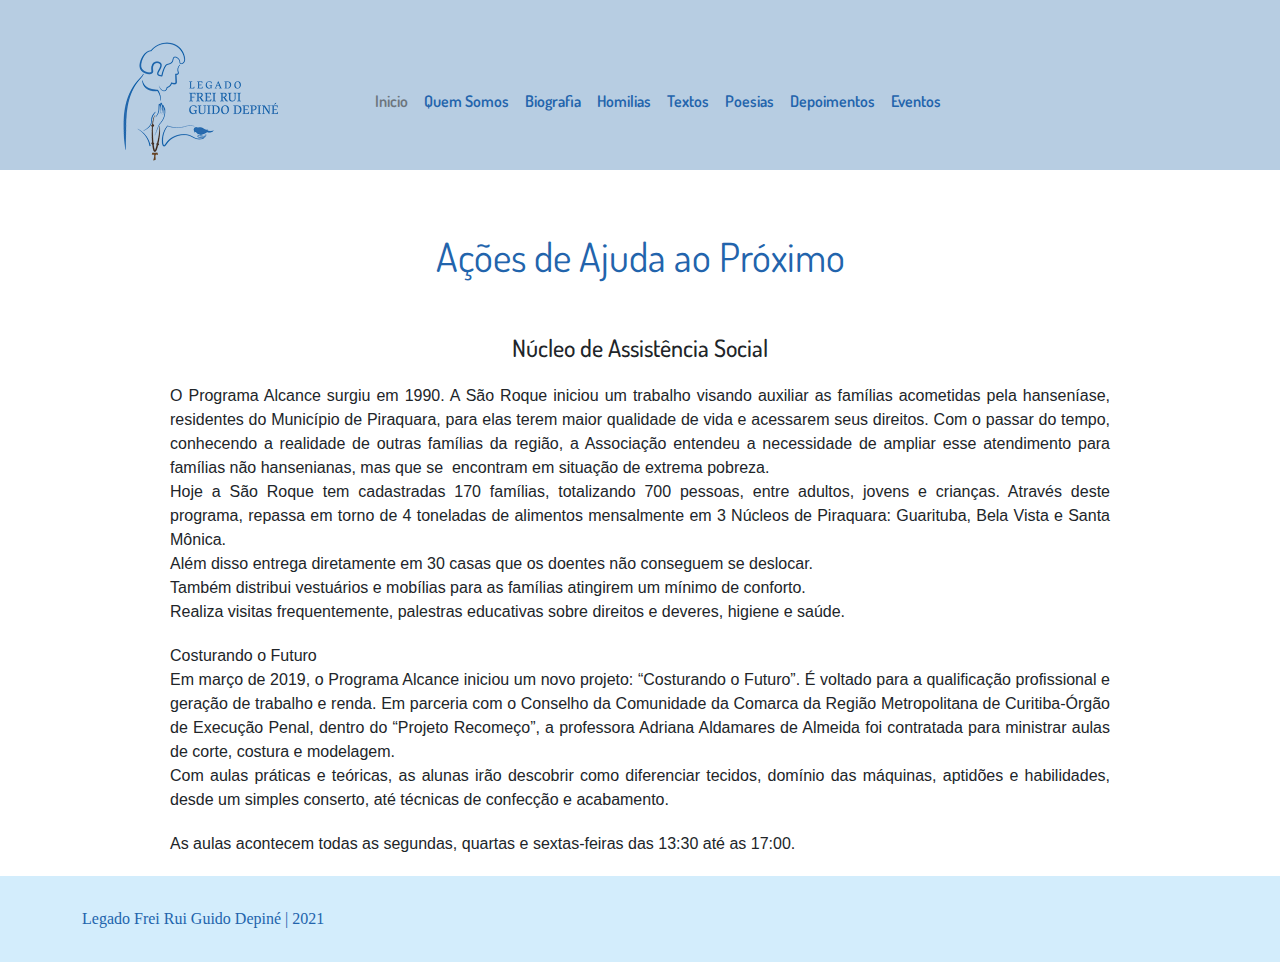
==== acoes-ajuda-ao-proximo.html @ 4efbab74 "atualizacaovesperanatal" ====
<!DOCTYPE html>
<html lang="en">

<head>
  <meta charset="UTF-8">
  <meta http-equiv="X-UA-Compatible" content="IE=edge">
  <meta name="viewport" content="width=device-width, initial-scale=1.0">
  <link rel="stylesheet" href="css/bootstrap.min.css">
  <link rel="stylesheet" href="/css/style.css">
  <link rel="preconnect" href="https://fonts.googleapis.com">
  <link rel="preconnect" href="https://fonts.gstatic.com" crossorigin>
  <link href="https://fonts.googleapis.com/css2?family=Dosis:wght@200;300;400;500;600;700;800&display=swap" rel="stylesheet">
  <!-- Font Awesome -->
  <link rel="stylesheet" href="https://use.fontawesome.com/releases/v5.3.1/css/all.css" integrity="sha384-mzrmE5qonljUremFsqc01SB46JvROS7bZs3IO2EmfFsd15uHvIt+Y8vEf7N7fWAU" crossorigin="anonymous">
  <title>Ações De Ajuda Ao Proximo</title>
</head>

<body>
  <header class="p-3 bg-custom-header text-white">
    <div id="teste" class="container">
      <div class="d-flex flex-wrap align-items-center justify-content-center justify-content-lg-start">
        <a href="/" class="d-flex align-items-center mb-2 mb-lg-0 text-white text-decoration-none">
          <img src="/imgs/logo.png" width="170" height="170" alt="">

          <ul class="mg-left nav col-12 col-lg-auto me-lg-auto mb-2 justify-content-center mb-md-0">
            <li><a href="#" class="nav-link px-2 text-secondary">Inicio</a></li>

            <div class="drop-fonts dropdown nav-link px-2 text-bg">
              <a class="drop-color" type="button" id="dropdownMenuButton1" data-bs-toggle="dropdown" aria-expanded="false">
                Quem Somos
              </a>


              <ul class="dropdown-menu" aria-labelledby="dropdownMenuButton1">
                <li><a class="dropdown-item nav-link text-sub px-2" href="#">Quem Somos</a></li>
                <li><a class="dropdown-item nav-link text-sub px-2" href="#">Carisma Franciscano</a></li>

              </ul>
            </div>
            <li><a href="#" class="nav-link px-2 text-bg">Biografia</a></li>
            <li><a href="#" class="nav-link px-2 text-bg">Homilias</a></li>
            <li><a href="#" class="nav-link px-2 text-bg">Textos</a></li>
            <li><a href="#" class="nav-link px-2 text-bg">Poesias</a></li>
            <div class="drop-fonts dropdown nav-link px-2 text-bg">
              <a class="drop-color" type="button" id="dropdownMenuButton1" data-bs-toggle="dropdown" aria-expanded="false">
                Depoimentos
              </a>


              <ul class="dropdown-menu" aria-labelledby="dropdownMenuButton1">
                <li><a class="dropdown-item nav-link text-sub px-2" href="#">Depoimentos</a></li>
                <li><a class="dropdown-item nav-link text-sub px-2" href="#">Histórias do Frei Rui </a></li>

              </ul>
            </div>
            <div class="drop-fonts dropdown nav-link px-2 text-bg">
              <a class="drop-color" type="button" id="dropdownMenuButton1" data-bs-toggle="dropdown" aria-expanded="false">
                Eventos
              </a>


              <ul class="dropdown-menu" aria-labelledby="dropdownMenuButton1">
                <li><a class="dropdown-item nav-link text-sub px-2" href="#">Eventos</a></li>
                <li><a class="dropdown-item nav-link text-sub px-2" href="#">Ações Culturais</a></li>
                <li><a class="dropdown-item nav-link text-sub px-2" href="#">Ações de Ajuda ao Próximo
                  </a></li>

              </ul>
            </div>

          </ul>





      </div>
    </div>
  </header>

  <section>

    <div style="padding-bottom: 30px; padding-top: 30px;" class="d-flex justify-content-center h1-quemsomos">
      <h1>Ações de Ajuda ao Próximo </h1>
    </div>

    <div class="p-center">
      <div class="h2-acoes p-quemsomos">
        <div>
          <div>
            <div class="d-flex justify-content-center ">
              <h2>Núcleo de Assistência Social
              </h2>
            </div>


            <p style="text-align: justify;">
              O <strong>Programa Alcance</strong> surgiu em 1990. A São Roque iniciou um trabalho visando auxiliar as famílias acometidas pela hanseníase, residentes do Município de Piraquara, para elas terem maior qualidade de vida e
              acessarem seus direitos. Com o passar do tempo, conhecendo a realidade de outras famílias da região, a Associação entendeu a necessidade de ampliar esse atendimento para famílias não hansenianas, mas que se&nbsp; encontram em
              situação de extrema pobreza.<br />
              Hoje a São Roque tem cadastradas 170 famílias, totalizando 700 pessoas, entre adultos, jovens e crianças. Através deste programa, repassa em torno de 4 toneladas de alimentos mensalmente em 3 Núcleos de Piraquara: Guarituba,
              Bela Vista e Santa Mônica.<br />
              Além disso entrega diretamente em 30 casas que os doentes não conseguem se deslocar.<br />
              Também distribui vestuários e mobílias para as famílias atingirem um mínimo de conforto.<br />
              Realiza visitas frequentemente, palestras educativas sobre direitos e deveres, higiene e saúde.
            </p>
            <p style="text-align: justify;">
              <strong>Costurando o Futuro</strong><br />
              Em março de 2019, o Programa Alcance iniciou um novo projeto: “Costurando o Futuro”. É voltado para a qualificação profissional e geração de trabalho e renda. Em parceria com o Conselho da Comunidade da Comarca da Região
              Metropolitana de Curitiba-Órgão de Execução Penal, dentro do “Projeto Recomeço”, a professora Adriana Aldamares de Almeida foi contratada para ministrar aulas de corte, costura e modelagem.<br />
              Com aulas práticas e teóricas, as alunas irão descobrir como diferenciar tecidos, domínio das máquinas, aptidões e habilidades, desde um simples conserto, até técnicas de confecção e acabamento.
            </p>
            <p style="text-align: justify;">As aulas acontecem todas as segundas, quartas e sextas-feiras das 13:30 até as 17:00.</p>
          </div>
        </div>


  </section>



  <footer class="">
    <div class="container">
      <div class="row">
        <div class="col-md-8">
          <span>Legado Frei Rui Guido Depiné | 2021
          </span>
        </div>
        <div class="col-md-4 d-flex justify-content-end">
          <a href="" class="btn btn-outline">
            <i class="fab fa-facebook"></i>
          </a>

          <a href="" class="btn btn-outline ml-2">
            <i class="fab fa-youtube"></i>
          </a>
        </div>
      </div>
    </div>
  </footer>
  <script src="js/bootstrap.bundle.min.js"></script>
</body>

</html>
---- css/style.css ----
* {
  margin: 0;
  padding: 0;
  box-sizing: border-box;
}

/* body {
  margin: 0;
} */

.bg-custom-header {
  background-color: #b7cde2;
}

.text-bg {
  color: #2364ac !important;
}

.dropdown:hover > .dropdown-menu {
  display: block;
  background-color: #91b4d5;
  border: none;
  color: white !important;
}

.text-sub {
  color: white;
}

.drop-color {
  text-decoration: none;
  color: #2364ac;
}

.container li {
  font-weight: 600;
  font-family: dosis;
}

.drop-fonts {
  font-weight: 600;
  font-family: dosis;
}

.mg-left {
  margin-left: 80px;
}

#teste li a:hover {
  color: #464e52 !important;
}

.drop-color:hover {
  color: #464e52;
}

/* header */
header {
  height: 170px;
  width: 1349px;
}
/* Fim header */

/* Footer */

footer {
  background-color: #d3edfc;
  padding-top: 31px;
  padding-bottom: 31px;
  color: #2264ac;
  font-family: roboto;
  font-weight: 300;
}

/* Quem somos */

.h1-quemsomos h1 {
  color: #2264ac;
  font-family: 'Dosis', Arial, Helvetica, 'Nimbus Sans L', sans-serif;
  font-size: 40px;
  line-height: 52px;
  font-weight: normal;
  font-style: normal;
  text-transform: none;
  text-decoration: none;
  padding-top: 30px;
  margin-top: 0px;
  margin-bottom: 20px;
}

.p-quemsomos p {
  font-family: 'Roboto', Arial, Helvetica, 'Nimbus Sans L', sans-serif;
  font-size: 16px;
  line-height: 24px;
  font-weight: 300;
  font-style: normal;
  padding: 0 0 20px;
  margin: 0;
}

.p-center {
  width: 980px;
  padding: 0 20px;
  margin: 0 auto;
}

.p-carisma p {
  font-family: 'Roboto', Arial, Helvetica, 'Nimbus Sans L', sans-serif;
  font-size: 16px;
  line-height: 24px;
  font-weight: 300;
  font-style: normal;
  padding: 0 0 20px;
  margin: 0;
}

.h2-carisma {
  font-family: 'Dosis', Arial, Helvetica, 'Nimbus Sans L', sans-serif;
  font-size: 24px;
  line-height: 32px;
  font-weight: 500;
  font-style: normal;
  text-transform: none;
  text-decoration: none;
}

#homilias a {
  color: #44364e;
  font-family: 'Dosis', Arial, Helvetica, 'Nimbus Sans L', sans-serif;
  font-size: 18px;
  line-height: 26px;
  font-weight: 500;
  font-style: normal;
  text-transform: none;
  text-decoration: none;
}
/* 
.h-center {
  width: 980px;
  padding: 0 20px;
  margin: 0 auto;
} */

.borda-custom {
  border-bottom: 2px solid red;
  width: 20px;
  height: 1;
}

.title-homilias span {
  font-family: 'Dosis', Arial, Helvetica, 'Nimbus Sans L', sans-serif;
  font-size: 18px;
  line-height: 26px;
  font-weight: 500;
  font-style: normal;
  text-transform: none;
  text-decoration: none;
  color: #2264ac;
}

.span-padding {
  padding: 15px 25px;
}

.btn-custom {
  padding: 15px 0 20px;
  /* padding: 40px 0 20px; */
}

.button-bb {
  background: #2264ac;

  height: 45px;
  border: none;
  border-radius: 100px;
  padding: 0px 23px;
  /* margin: 40px auto 0px 0px; */
  animation: 1s ease 0s 1 normal forwards running lbWRkT;
  cursor: pointer;
  transition: all 0.3s ease 0s;
  box-shadow: rgb(0 0 0 / 10%) 0px 20px 25px -5px, rgb(0 0 0 / 3%) 0px 10px 10px;
  font-family: 'Roboto', sans-serif;
  font-size: 0.7rem;
  font-weight: 500;
  letter-spacing: 1px;
  text-transform: uppercase;
  text-decoration: none;
  color: rgb(255, 255, 255);
}

.h2-acoes h2 {
  margin: 0 0 20px;
  padding: 0;
  font-family: 'Dosis', Arial, Helvetica, 'Nimbus Sans L', sans-serif;
  font-size: 24px;
  line-height: 32px;
  font-weight: 500;
  font-style: normal;
  text-transform: none;
  text-decoration: none;
}

.h5-title {
  font-family: 'Dosis', Arial, Helvetica, 'Nimbus Sans L', sans-serif;
  font-size: 24px;
  line-height: 32px;
  font-weight: 500;
  font-style: normal;
  text-transform: none;
  text-decoration: none;
}
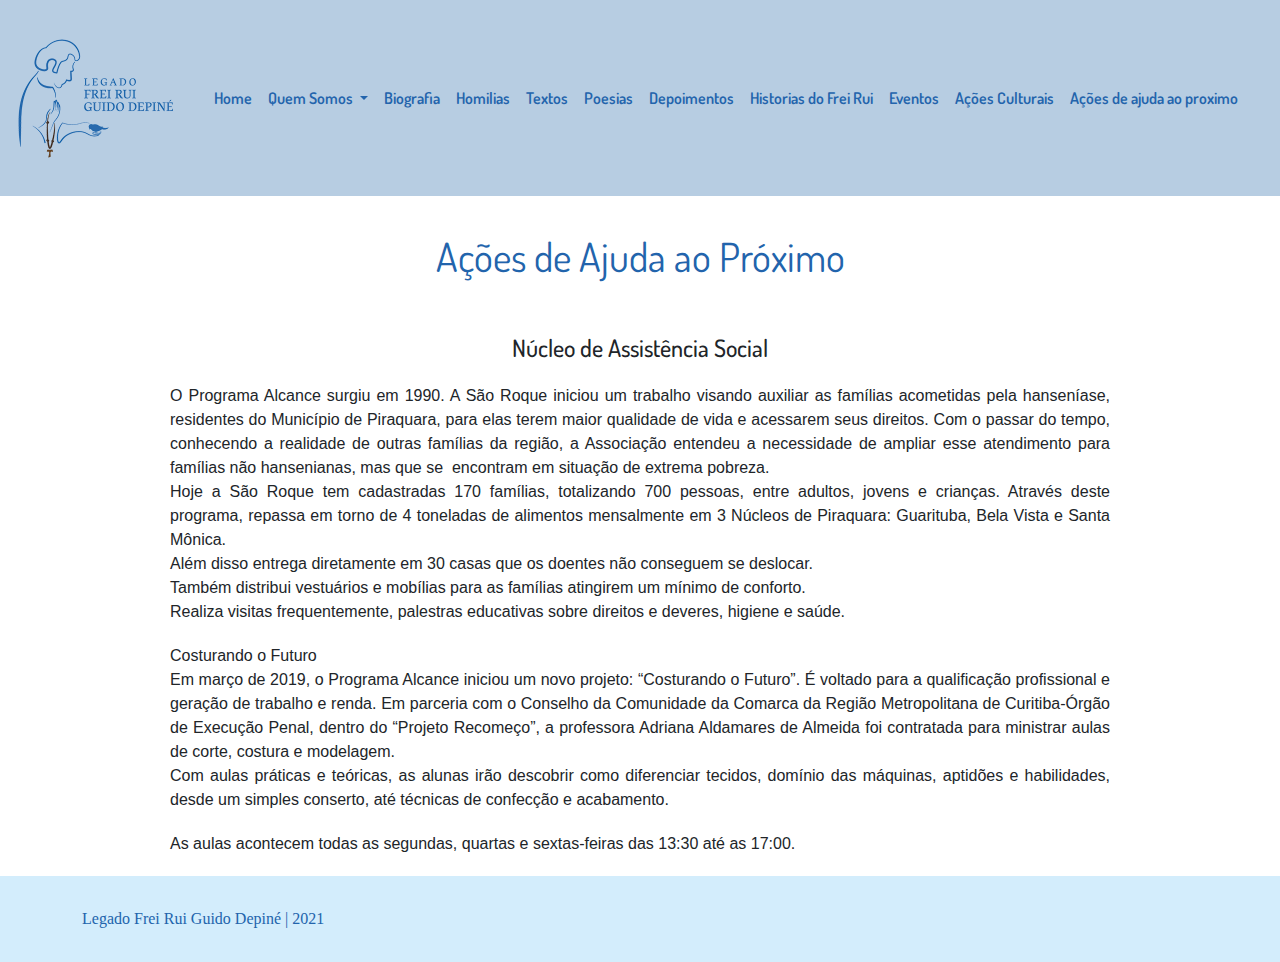
==== commit 95b71eca: "atualizacaodetalhes" ====
--- a/acoes-ajuda-ao-proximo.html
+++ b/acoes-ajuda-ao-proximo.html
@@ -16,66 +16,79 @@
 </head>
 
 <body>
-  <header class="p-3 bg-custom-header text-white">
-    <div id="teste" class="container">
-      <div class="d-flex flex-wrap align-items-center justify-content-center justify-content-lg-start">
-        <a href="/" class="d-flex align-items-center mb-2 mb-lg-0 text-white text-decoration-none">
+  <header class=" text-white">
+    <nav class="navbar navbar-expand-lg navbar-light bg-light">
+      <div class="container-fluid">
+        <a class="navbar-brand" href="index.html">
           <img src="/imgs/logo.png" width="170" height="170" alt="">
+        </a>
+        <button class="navbar-toggler" type="button" data-bs-toggle="collapse" data-bs-target="#navbarSupportedContent" aria-controls="navbarSupportedContent" aria-expanded="false" aria-label="Toggle navigation">
+          <span class="navbar-toggler-icon"></span>
+        </button>
+        <div class="drop-fonts px-2 text-bg collapse navbar-collapse" id="navbarSupportedContent">
+          <ul class="navbar-nav me-auto mb-2 mb-lg-0">
+            <li class="nav-item">
+              <a class="nav-link active" aria-current="page" href="index.html">Home</a>
+            </li>
 
-          <ul class="mg-left nav col-12 col-lg-auto me-lg-auto mb-2 justify-content-center mb-md-0">
-            <li><a href="#" class="nav-link px-2 text-secondary">Inicio</a></li>
-
-            <div class="drop-fonts dropdown nav-link px-2 text-bg">
-              <a class="drop-color" type="button" id="dropdownMenuButton1" data-bs-toggle="dropdown" aria-expanded="false">
+            <li class="nav-item dropdown">
+              <a class="nav-link dropdown-toggle" href="#" id="navbarDropdown" role="button" data-bs-toggle="dropdown" aria-expanded="false">
                 Quem Somos
               </a>
+              <ul class="dropdown-menu" aria-labelledby="navbarDropdown">
+                <li><a class="dropdown-item" href="quem-somos.html">Quem Somos</a></li>
+                <li><a class="dropdown-item" href="carisma-franciscano.html">Carisma Franciscano</a></li>
+              </ul>
 
 
-              <ul class="dropdown-menu" aria-labelledby="dropdownMenuButton1">
-                <li><a class="dropdown-item nav-link text-sub px-2" href="#">Quem Somos</a></li>
-                <li><a class="dropdown-item nav-link text-sub px-2" href="#">Carisma Franciscano</a></li>
 
-              </ul>
-            </div>
-            <li><a href="#" class="nav-link px-2 text-bg">Biografia</a></li>
-            <li><a href="#" class="nav-link px-2 text-bg">Homilias</a></li>
-            <li><a href="#" class="nav-link px-2 text-bg">Textos</a></li>
-            <li><a href="#" class="nav-link px-2 text-bg">Poesias</a></li>
-            <div class="drop-fonts dropdown nav-link px-2 text-bg">
-              <a class="drop-color" type="button" id="dropdownMenuButton1" data-bs-toggle="dropdown" aria-expanded="false">
-                Depoimentos
-              </a>
+            <li class="nav-item">
+              <a class="nav-link" href="biografia.html">Biografia</a>
+            </li>
+
+            <li class="nav-item">
+              <a class="nav-link" href="homilias.html">Homilias</a>
+            </li>
+
+            <li class="nav-item">
+              <a class="nav-link" href="textos.html">Textos</a>
+            </li>
+
+            <li class="nav-item">
+              <a class="nav-link" href="poesias.html">Poesias</a>
+            </li>
+
+            <li class="nav-item">
+              <a class="nav-link" href="depoimentos.html">Depoimentos</a>
+            </li>
+
+            <li class="nav-item">
+              <a class="nav-link" href="historias-frei-rui.html">Historias do Frei Rui</a>
+            </li>
+
+            <li class="nav-item">
+              <a class="nav-link" href="eventos.html">Eventos</a>
+            </li>
+
+            <li class="nav-item">
+              <a class="nav-link" href="acoes-culturais.html">Ações Culturais</a>
+            </li>
+
+            <li class="nav-item">
+              <a class="nav-link" href="acoes-ajuda-ao-proximo.html">Ações de ajuda ao proximo</a>
+            </li>
 
 
-              <ul class="dropdown-menu" aria-labelledby="dropdownMenuButton1">
-                <li><a class="dropdown-item nav-link text-sub px-2" href="#">Depoimentos</a></li>
-                <li><a class="dropdown-item nav-link text-sub px-2" href="#">Histórias do Frei Rui </a></li>
 
-              </ul>
-            </div>
-            <div class="drop-fonts dropdown nav-link px-2 text-bg">
-              <a class="drop-color" type="button" id="dropdownMenuButton1" data-bs-toggle="dropdown" aria-expanded="false">
-                Eventos
-              </a>
+            </li>
 
 
-              <ul class="dropdown-menu" aria-labelledby="dropdownMenuButton1">
-                <li><a class="dropdown-item nav-link text-sub px-2" href="#">Eventos</a></li>
-                <li><a class="dropdown-item nav-link text-sub px-2" href="#">Ações Culturais</a></li>
-                <li><a class="dropdown-item nav-link text-sub px-2" href="#">Ações de Ajuda ao Próximo
-                  </a></li>
-
-              </ul>
-            </div>
 
           </ul>
 
-
-
-
-
+        </div>
       </div>
-    </div>
+    </nav>
   </header>
 
   <section>
@@ -84,7 +97,7 @@
       <h1>Ações de Ajuda ao Próximo </h1>
     </div>
 
-    <div class="p-center">
+    <div class="p-text-center">
       <div class="h2-acoes p-quemsomos">
         <div>
           <div>
@@ -119,25 +132,27 @@
 
 
 
+
   <footer class="">
     <div class="container">
       <div class="row">
-        <div class="col-md-8">
+        <div class="col-md-8 text-footer">
           <span>Legado Frei Rui Guido Depiné | 2021
           </span>
         </div>
-        <div class="col-md-4 d-flex justify-content-end">
-          <a href="" class="btn btn-outline">
+        <div class="col-md-4 d-flex justify-content-end icons-footer">
+          <a href="https://www.facebook.com/Legado-do-Frei-Rui-Depin%C3%A9-101772318808572/" class="btn btn-outline">
             <i class="fab fa-facebook"></i>
           </a>
 
-          <a href="" class="btn btn-outline ml-2">
+          <a href="https://www.youtube.com/channel/UCNC-pWwv7UpVAOZ9nBH7-HA" class="btn btn-outline ml-2">
             <i class="fab fa-youtube"></i>
           </a>
         </div>
       </div>
     </div>
   </footer>
+  <script src="https://cdn.jsdelivr.net/npm/bootstrap@5.0.2/dist/js/bootstrap.bundle.min.js" integrity="sha384-MrcW6ZMFYlzcLA8Nl+NtUVF0sA7MsXsP1UyJoMp4YLEuNSfAP+JcXn/tWtIaxVXM" crossorigin="anonymous"></script>
   <script src="js/bootstrap.bundle.min.js"></script>
 </body>
 
--- a/css/style.css
+++ b/css/style.css
@@ -4,15 +4,15 @@
   box-sizing: border-box;
 }
 
-/* body {
-  margin: 0;
-} */
+body {
+  overflow-x: hidden;
+}
 
 .bg-custom-header {
   background-color: #b7cde2;
 }
 
-.text-bg {
+.text-bg a {
   color: #2364ac !important;
 }
 
@@ -58,6 +58,10 @@
 header {
   height: 170px;
   width: 1349px;
+}
+
+.navbar {
+  z-index: 999;
 }
 /* Fim header */
 
@@ -99,6 +103,12 @@
 }
 
 .p-center {
+  /* width: 980px; */
+  padding: 0 20px;
+  margin: 0 auto;
+}
+
+.p-text-center {
   width: 980px;
   padding: 0 20px;
   margin: 0 auto;
@@ -134,12 +144,6 @@
   text-transform: none;
   text-decoration: none;
 }
-/* 
-.h-center {
-  width: 980px;
-  padding: 0 20px;
-  margin: 0 auto;
-} */
 
 .borda-custom {
   border-bottom: 2px solid red;
@@ -164,7 +168,6 @@
 
 .btn-custom {
   padding: 15px 0 20px;
-  /* padding: 40px 0 20px; */
 }
 
 .button-bb {
@@ -174,7 +177,7 @@
   border: none;
   border-radius: 100px;
   padding: 0px 23px;
-  /* margin: 40px auto 0px 0px; */
+
   animation: 1s ease 0s 1 normal forwards running lbWRkT;
   cursor: pointer;
   transition: all 0.3s ease 0s;
@@ -209,3 +212,120 @@
   text-transform: none;
   text-decoration: none;
 }
+
+.bg-light {
+  background: #b7cde2 !important;
+}
+
+/* // Dispositivos extra small (telefones em modo retrato, com menos de 576px) */
+@media (max-width: 575.98px) {
+  html,
+  body {
+    overflow-x: hidden;
+    overflow-y: scroll;
+  }
+
+  header {
+    width: 414px;
+    height: 196px;
+  }
+
+  .p-center {
+    /* width: auto; */
+    /* width: 980px; */
+    padding: 0 48px;
+    margin: 0 auto;
+  }
+
+  .p-text-center {
+    width: auto;
+    padding: 0 20px;
+    margin: 0 auto;
+  }
+
+  .img-responsivo {
+    width: 310px;
+    height: 243px;
+  }
+
+  .h1-quemsomos h1 {
+    font-size: 30px;
+  }
+
+  .card-size {
+    width: 267px;
+  }
+
+  .centro-card {
+    display: block;
+  }
+
+  .text-footer {
+    display: flex;
+    justify-content: center;
+    align-items: center;
+  }
+
+  .icons-footer {
+    justify-content: center !important;
+  }
+
+  .img-mobile {
+    width: 408px;
+    height: 310px;
+  }
+}
+
+/* // Dispositivos small (telefones em modo paisagem, com menos de 768px) */
+@media (max-width: 767.98px) {
+}
+
+/* // Dispositivos médios (tablets com menos de 992px) */
+
+/* // Dispositivos large (desktops com menos de 1200px) */
+@media (max-width: 1199.98px) {
+}
+
+/* // Dispositivos extra large (desktops grandes)
+// Nenhuma media query, já que o breakpoint extra large não possui nenhum limite acima. */
+
+/* @media (max-width: 991.98px) {
+  html,
+  body {
+    overflow-x: hidden;
+    overflow-y: scroll;
+  }
+
+  header {
+    width: 768px;
+  }
+
+  .centro-card {
+    display: block;
+  }
+
+  .p-center {
+       padding: 0 205px;
+    margin: 0 auto;
+  }
+
+  .p-text-center {
+    width: auto;
+    padding: 0 20px;
+    margin: 0 auto;
+  }
+
+  .img-responsivo {
+    width: 390px;
+    height: 300px;
+  }
+
+  .h1-quemsomos h1 {
+    font-size: 30px;
+  }
+
+  .card-size {
+    width: 267px;
+  }
+}
+ */
